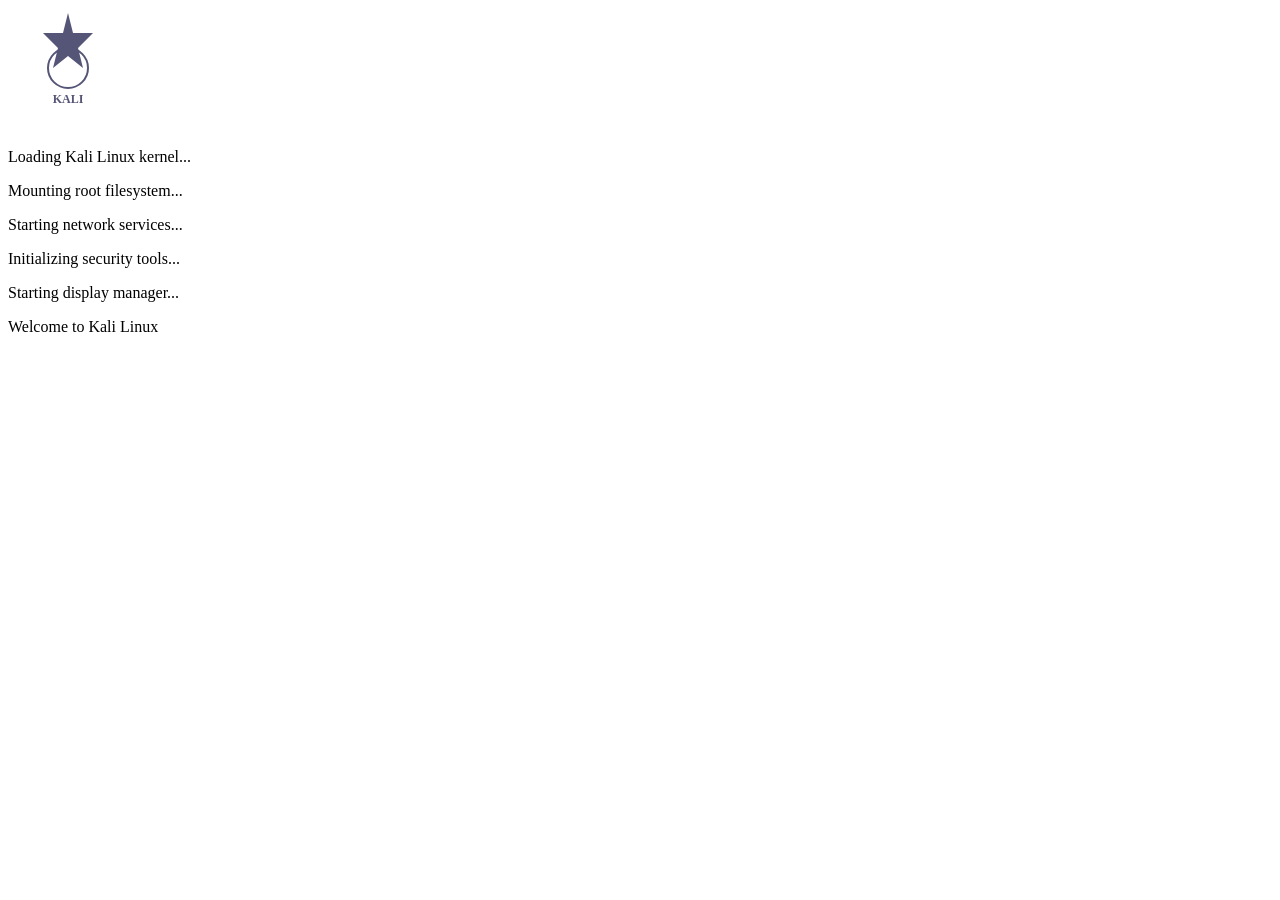
==== kali-simulator/index.html @ d29f6eb1 "Add index.html" ====
<!DOCTYPE html>
<html lang="en">
<head>
    <meta charset="UTF-8">
    <meta name="viewport" content="width=device-width, initial-scale=1.0">
    <title>Kali Linux - Web Simulator</title>
    <link rel="stylesheet" href="styles/main.css">
    <link rel="stylesheet" href="styles/terminal.css">
    <link rel="stylesheet" href="styles/desktop.css">
    <link rel="stylesheet" href="styles/apps.css">
</head>
<body>
    <!-- Boot Screen -->
    <div id="boot-screen">
        <div class="boot-content">
            <div class="kali-logo">
                <svg width="120" height="120" viewBox="0 0 120 120">
                    <path d="M60 5 L65 25 L85 25 L70 40 L75 60 L60 48 L45 60 L50 40 L35 25 L55 25 Z" fill="#557"/>
                    <circle cx="60" cy="60" r="20" fill="none" stroke="#557" stroke-width="2"/>
                    <text x="60" y="95" text-anchor="middle" fill="#557" font-size="12" font-weight="bold">KALI</text>
                </svg>
            </div>
            <div class="boot-text">
                <p class="boot-line">Loading Kali Linux kernel...</p>
                <p class="boot-line">Mounting root filesystem...</p>
                <p class="boot-line">Starting network services...</p>
                <p class="boot-line">Initializing security tools...</p>
                <p class="boot-line">Starting display manager...</p>
                <p class="boot-line">Welcome to Kali Linux</p>
            </div>
            <div class="boot-progress">
                <div class="progress-bar"></div>
            </div>
        </div>
    </div>

    <!-- Login Screen -->
    <div id="login-screen" style="display: none;">
        <div class="login-container">
            <div class="login-header">
                <div class="kali-logo-small">
                    <svg width="60" height="60" viewBox="0 0 120 120">
                        <path d="M60 5 L65 25 L85 25 L70 40 L75 60 L60 48 L45 60 L50 40 L35 25 L55 25 Z" fill="#557"/>
                        <circle cx="60" cy="60" r="20" fill="none" stroke="#557" stroke-width="2"/>
                    </svg>
                </div>
                <h1>Kali Linux</h1>
                <p class="version">2024.4 ( kali-rolling )</p>
            </div>
            <form id="login-form">
                <div class="input-group">
                    <label for="username">Username</label>
                    <input type="text" id="username" value="kali" readonly>
                </div>
                <div class="input-group">
                    <label for="password">Password</label>
                    <input type="password" id="password" placeholder="Enter password (kali)">
                </div>
                <button type="submit" class="login-btn">Log In</button>
            </form>
            <div class="login-options">
                <button class="option-btn" id="guest-login">Guest Session</button>
                <button class="option-btn" id="terminal-login">Terminal Only</button>
            </div>
        </div>
    </div>

    <!-- Desktop Environment -->
    <div id="desktop" style="display: none;">
        <!-- Top Panel -->
        <div class="top-panel">
            <div class="panel-left">
                <div class="menu-button" id="menu-button">
                    <svg width="24" height="24" viewBox="0 0 24 24" fill="#557">
                        <path d="M12 2L14.5 9H22L16 13.5L18.5 21L12 16.5L5.5 21L8 13.5L2 9H9.5L12 2Z"/>
                    </svg>
                    <span>Applications</span>
                </div>
                <div class="panel-separator"></div>
                <div class="desktop-icons">
                    <div class="desktop-icon" data-app="terminal">
                        <svg width="24" height="24" viewBox="0 0 24 24" fill="#557">
                            <rect x="2" y="4" width="20" height="16" rx="2" stroke="#557" stroke-width="2" fill="none"/>
                            <polyline points="6 8 10 12 6 16" stroke="#557" stroke-width="2" fill="none"/>
                            <line x1="12" y1="16" x2="18" y2="16" stroke="#557" stroke-width="2"/>
                        </svg>
                        <span>Terminal</span>
                    </div>
                    <div class="desktop-icon" data-app="files">
                        <svg width="24" height="24" viewBox="0 0 24 24" fill="#557">
                            <path d="M10 4H4C2.9 4 2 4.9 2 6V18C2 19.1 2.9 20 4 20H20C21.1 20 22 19.1 22 18V8C22 6.9 21.1 6 20 6H12L10 4Z"/>
                        </svg>
                        <span>Files</span>
                    </div>
                    <div class="desktop-icon" data-app="firefox">
                        <svg width="24" height="24" viewBox="0 0 24 24" fill="#557">
                            <circle cx="12" cy="12" r="10" stroke="#557" stroke-width="2" fill="none"/>
                            <path d="M12 2C6.48 2 2 6.48 2 12C2 17.52 6.48 22 12 22C17.52 22 22 17.52 22 12C22 6.48 17.52 2 12 2ZM12 20C7.59 20 4 16.41 4 12C4 7.59 7.59 4 12 4C16.41 4 20 7.59 20 12C20 16.41 16.41 20 12 20Z"/>
                        </svg>
                        <span>Firefox</span>
                    </div>
                </div>
            </div>
            <div class="panel-center">
                <div class="clock" id="clock">12:00</div>
                <div class="date" id="date">2024-03-01</div>
            </div>
            <div class="panel-right">
                <div class="panel-icon" id="network-icon">
                    <svg width="20" height="20" viewBox="0 0 24 24" fill="#557">
                        <path d="M12 2C6.48 2 2 6.48 2 12C2 17.52 6.48 22 12 22C17.52 22 22 17.52 22 12C22 6.48 17.52 2 12 2ZM12 20C7.59 20 4 16.41 4 12C4 7.59 7.59 4 12 4C16.41 4 20 7.59 20 12C20 16.41 16.41 20 12 20Z"/>
                    </svg>
                </div>
                <div class="panel-icon" id="volume-icon">
                    <svg width="20" height="20" viewBox="0 0 24 24" fill="#557">
                        <path d="M3 9V15H7L12 20V4L7 9H3Z"/>
                    </svg>
                </div>
                <div class="panel-icon" id="power-icon">
                    <svg width="20" height="20" viewBox="0 0 24 24" fill="#557">
                        <path d="M13 3H11V13H13V3ZM17.83 5.17L16.41 6.59C18.05 7.91 19 9.9 19 12C19 15.86 15.86 19 12 19C8.14 19 5 15.86 5 12C5 9.9 5.95 7.91 7.58 6.58L6.17 5.17C4.23 6.82 3 9.26 3 12C3 16.97 7.03 21 12 21C16.97 21 21 16.97 21 12C21 9.26 19.77 6.82 17.83 5.17Z"/>
                    </svg>
                </div>
                <div class="user-info">
                    <span class="user-avatar">K</span>
                    <span class="user-name">kali</span>
                </div>
            </div>
        </div>

        <!-- Application Menu -->
        <div id="app-menu" style="display: none;">
            <div class="menu-sidebar">
                <div class="menu-category active">All</div>
                <div class="menu-category">Favorites</div>
                <div class="menu-category">System</div>
                <div class="menu-category">Security</div>
                <div class="menu-category">Development</div>
                <div class="menu-category">Utilities</div>
            </div>
            <div class="menu-content">
                <div class="search-box">
                    <input type="text" placeholder="Search applications..." id="app-search">
                </div>
                <div class="app-grid">
                    <div class="app-item" data-app="terminal">
                        <div class="app-icon terminal-icon">
                            <svg width="48" height="48" viewBox="0 0 24 24" fill="#557">
                                <rect x="2" y="4" width="20" height="16" rx="2" stroke="#557" stroke-width="2" fill="none"/>
                                <polyline points="6 8 10 12 6 16" stroke="#557" stroke-width="2" fill="none"/>
                                <line x1="12" y1="16" x2="18" y2="16" stroke="#557" stroke-width="2"/>
                            </svg>
                        </div>
                        <span class="app-name">Terminal</span>
                    </div>
                    <div class="app-item" data-app="files">
                        <div class="app-icon files-icon">
                            <svg width="48" height="48" viewBox="0 0 24 24" fill="#557">
                                <path d="M10 4H4C2.9 4 2 4.9 2 6V18C2 19.1 2.9 20 4 20H20C21.1 20 22 19.1 22 18V8C22 6.9 21.1 6 20 6H12L10 4Z"/>
                            </svg>
                        </div>
                        <span class="app-name">Files</span>
                    </div>
                    <div class="app-item" data-app="firefox">
                        <div class="app-icon firefox-icon">
                            <svg width="48" height="48" viewBox="0 0 24 24" fill="#557">
                                <circle cx="12" cy="12" r="10" stroke="#557" stroke-width="2" fill="none"/>
                                <path d="M12 2C6.48 2 2 6.48 2 12C2 17.52 6.48 22 12 22C17.52 22 22 17.52 22 12C22 6.48 17.52 2 12 2ZM12 20C7.59 20 4 16.41 4 12C4 7.59 7.59 4 12 4C16.41 4 20 7.59 20 12C20 16.41 16.41 20 12 20Z"/>
                            </svg>
                        </div>
                        <span class="app-name">Firefox</span>
                    </div>
                    <div class="app-item" data-app="nmap">
                        <div class="app-icon nmap-icon">
                            <svg width="48" height="48" viewBox="0 0 24 24" fill="#557">
                                <path d="M12 2L2 7V17L12 22L22 17V7L12 2ZM12 4.5L19.5 8.25V15.75L12 19.5L4.5 15.75V8.25L12 4.5Z"/>
                                <circle cx="12" cy="12" r="3"/>
                            </svg>
                        </div>
                        <span class="app-name">Nmap</span>
                    </div>
                    <div class="app-item" data-app="wireshark">
                        <div class="app-icon wireshark-icon">
                            <svg width="48" height="48" viewBox="0 0 24 24" fill="#557">
                                <path d="M3 3H21V5H3V3ZM3 7H21V9H3V7ZM3 11H21V13H3V11ZM3 15H21V17H3V15ZM3 19H21V21H3V19Z"/>
                            </svg>
                        </div>
                        <span class="app-name">Wireshark</span>
                    </div>
                    <div class="app-item" data-app="metasploit">
                        <div class="app-icon metasploit-icon">
                            <svg width="48" height="48" viewBox="0 0 24 24" fill="#557">
                                <path d="M12 2L2 7L12 12L22 7L12 2ZM2 17L12 22L22 17V7L12 12L2 7V17Z"/>
                            </svg>
                        </div>
                        <span class="app-name">Metasploit</span>
                    </div>
                    <div class="app-item" data-app="burpsuite">
                        <div class="app-icon burpsuite-icon">
                            <svg width="48" height="48" viewBox="0 0 24 24" fill="#557">
                                <circle cx="12" cy="12" r="8"/>
                                <path d="M12 6V18M6 12H18" stroke="#fff" stroke-width="2"/>
                            </svg>
                        </div>
                        <span class="app-name">Burp Suite</span>
                    </div>
                    <div class="app-item" data-app="john">
                        <div class="app-icon john-icon">
                            <svg width="48" height="48" viewBox="0 0 24 24" fill="#557">
                                <rect x="4" y="4" width="16" height="16" rx="2"/>
                                <text x="12" y="16" text-anchor="middle" fill="#fff" font-size="10" font-weight="bold">JtR</text>
                            </svg>
                        </div>
                        <span class="app-name">John the Ripper</span>
                    </div>
                    <div class="app-item" data-app="hydra">
                        <div class="app-icon hydra-icon">
                            <svg width="48" height="48" viewBox="0 0 24 24" fill="#557">
                                <path d="M12 2L4 8V20H20V8L12 2ZM12 4.5L18 9V18H6V9L12 4.5Z"/>
                                <circle cx="12" cy="14" r="2"/>
                            </svg>
                        </div>
                        <span class="app-name">Hydra</span>
                    </div>
                    <div class="app-item" data-app="aircrack">
                        <div class="app-icon aircrack-icon">
                            <svg width="48" height="48" viewBox="0 0 24 24" fill="#557">
                                <path d="M12 2C6.48 2 2 6.48 2 12C2 17.52 6.48 22 12 22C17.52 22 22 17.52 22 12C22 6.48 17.52 2 12 2ZM12 20C7.59 20 4 16.41 4 12C4 7.59 7.59 4 12 4C16.41 4 20 7.59 20 12C20 16.41 16.41 20 12 20Z"/>
                                <path d="M12 6V12L16 14"/>
                            </svg>
                        </div>
                        <span class="app-name">Aircrack-ng</span>
                    </div>
                    <div class="app-item" data-app="gobuster">
                        <div class="app-icon gobuster-icon">
                            <svg width="48" height="48" viewBox="0 0 24 24" fill="#557">
                                <path d="M12 2L2 12H12V22L22 12H12V2Z"/>
                            </svg>
                        </div>
                        <span class="app-name">Gobuster</span>
                    </div>
                    <div class="app-item" data-app="sqlmap">
                        <div class="app-icon sqlmap-icon">
                            <svg width="48" height="48" viewBox="0 0 24 24" fill="#557">
                                <path d="M4 4H20V20H4V4ZM6 6V18H18V6H6Z"/>
                                <text x="12" y="15" text-anchor="middle" fill="#557" font-size="8" font-weight="bold">SQL</text>
                            </svg>
                        </div>
                        <span class="app-name">SQLMap</span>
                    </div>
                    <div class="app-item" data-app="settings">
                        <div class="app-icon settings-icon">
                            <svg width="48" height="48" viewBox="0 0 24 24" fill="#557">
                                <path d="M19.14 12.94C19.18 12.64 19.2 12.33 19.2 12C19.2 11.68 19.18 11.36 19.13 11.06L21.16 9.48C21.34 9.34 21.39 9.07 21.28 8.87L19.36 5.55C19.24 5.33 18.99 5.26 18.77 5.33L16.38 6.29C15.88 5.91 15.35 5.59 14.76 5.35L14.4 2.81C14.36 2.57 14.16 2.4 13.92 2.4H10.08C9.84 2.4 9.65 2.57 9.61 2.81L9.25 5.35C8.66 5.59 8.12 5.92 7.63 6.29L5.24 5.33C5.02 5.25 4.77 5.33 4.65 5.55L2.74 8.87C2.62 9.08 2.66 9.34 2.86 9.48L4.89 11.06C4.84 11.36 4.8 11.69 4.8 12C4.8 12.31 4.82 12.64 4.87 12.94L2.84 14.52C2.66 14.66 2.61 14.93 2.72 15.13L4.64 18.45C4.76 18.67 5.01 18.74 5.23 18.67L7.62 17.71C8.12 18.09 8.65 18.41 9.24 18.65L9.6 21.19C9.65 21.43 9.84 21.6 10.08 21.6H13.92C14.16 21.6 14.36 21.43 14.39 21.19L14.75 18.65C15.34 18.41 15.88 18.09 16.37 17.71L18.76 18.67C18.98 18.75 19.23 18.67 19.35 18.45L21.27 15.13C21.39 14.91 21.34 14.66 21.15 14.52L19.14 12.94ZM12 15.6C10.01 15.6 8.4 13.99 8.4 12C8.4 10.01 10.01 8.4 12 8.4C13.99 8.4 15.6 10.01 15.6 12C15.6 13.99 13.99 15.6 12 15.6Z"/>
                            </svg>
                        </div>
                        <span class="app-name">Settings</span>
                    </div>
                </div>
            </div>
        </div>

        <!-- Desktop Area -->
        <div id="desktop-area">
            <div class="desktop-shortcut" data-app="terminal">
                <div class="shortcut-icon terminal-icon">
                    <svg width="64" height="64" viewBox="0 0 24 24" fill="#557">
                        <rect x="2" y="4" width="20" height="16" rx="2" stroke="#557" stroke-width="2" fill="none"/>
                        <polyline points="6 8 10 12 6 16" stroke="#557" stroke-width="2" fill="none"/>
                        <line x1="12" y1="16" x2="18" y2="16" stroke="#557" stroke-width="2"/>
                    </svg>
                </div>
                <span class="shortcut-label">Terminal</span>
            </div>
            <div class="desktop-shortcut" data-app="files">
                <div class="shortcut-icon files-icon">
                    <svg width="64" height="64" viewBox="0 0 24 24" fill="#557">
                        <path d="M10 4H4C2.9 4 2 4.9 2 6V18C2 19.1 2.9 20 4 20H20C21.1 20 22 19.1 22 18V8C22 6.9 21.1 6 20 6H12L10 4Z"/>
                    </svg>
                </div>
                <span class="shortcut-label">Home Folder</span>
            </div>
            <div class="desktop-shortcut" data-app="nmap">
                <div class="shortcut-icon nmap-icon">
                    <svg width="64" height="64" viewBox="0 0 24 24" fill="#557">
                        <path d="M12 2L2 7V17L12 22L22 17V7L12 2ZM12 4.5L19.5 8.25V15.75L12 19.5L4.5 15.75V8.25L12 4.5Z"/>
                        <circle cx="12" cy="12" r="3"/>
                    </svg>
                </div>
                <span class="shortcut-label">Nmap</span>
            </div>
            <div class="desktop-shortcut" data-app="wireshark">
                <div class="shortcut-icon wireshark-icon">
                    <svg width="64" height="64" viewBox="0 0 24 24" fill="#557">
                        <path d="M3 3H21V5H3V3ZM3 7H21V9H3V7ZM3 11H21V13H3V11ZM3 15H21V17H3V15ZM3 19H21V21H3V19Z"/>
                    </svg>
                </div>
                <span class="shortcut-label">Wireshark</span>
            </div>
            <div class="desktop-shortcut" data-app="metasploit">
                <div class="shortcut-icon metasploit-icon">
                    <svg width="64" height="64" viewBox="0 0 24 24" fill="#557">
                        <path d="M12 2L2 7L12 12L22 7L12 2ZM2 17L12 22L22 17V7L12 12L2 7V17Z"/>
                    </svg>
                </div>
                <span class="shortcut-label">Metasploit</span>
            </div>
        </div>

        <!-- Window Container -->
        <div id="window-container"></div>

        <!-- Bottom Panel (Dock) -->
        <div class="bottom-panel">
            <div class="dock-container">
                <div class="dock-item" data-app="terminal">
                    <svg width="32" height="32" viewBox="0 0 24 24" fill="#557">
                        <rect x="2" y="4" width="20" height="16" rx="2" stroke="#557" stroke-width="2" fill="none"/>
                        <polyline points="6 8 10 12 6 16" stroke="#557" stroke-width="2" fill="none"/>
                        <line x1="12" y1="16" x2="18" y2="16" stroke="#557" stroke-width="2"/>
                    </svg>
                </div>
                <div class="dock-item" data-app="files">
                    <svg width="32" height="32" viewBox="0 0 24 24" fill="#557">
                        <path d="M10 4H4C2.9 4 2 4.9 2 6V18C2 19.1 2.9 20 4 20H20C21.1 20 22 19.1 22 18V8C22 6.9 21.1 6 20 6H12L10 4Z"/>
                    </svg>
                </div>
                <div class="dock-item" data-app="firefox">
                    <svg width="32" height="32" viewBox="0 0 24 24" fill="#557">
                        <circle cx="12" cy="12" r="10" stroke="#557" stroke-width="2" fill="none"/>
                    </svg>
                </div>
                <div class="dock-separator"></div>
                <div class="dock-item" id="show-desktop">
                    <svg width="32" height="32" viewBox="0 0 24 24" fill="#557">
                        <rect x="2" y="2" width="9" height="9" stroke="#557" stroke-width="2" fill="none"/>
                        <rect x="13" y="2" width="9" height="9" stroke="#557" stroke-width="2" fill="none"/>
                        <rect x="2" y="13" width="9" height="9" stroke="#557" stroke-width="2" fill="none"/>
                        <rect x="13" y="13" width="9" height="9" stroke="#557" stroke-width="2" fill="none"/>
                    </svg>
                </div>
            </div>
            <div class="workspace-indicator">
                <div class="workspace active"></div>
                <div class="workspace"></div>
                <div class="workspace"></div>
                <div class="workspace"></div>
            </div>
        </div>
    </div>

    <!-- Scripts -->
    <script src="scripts/utils.js"></script>
    <script src="scripts/filesystem.js"></script>
    <script src="scripts/terminal.js"></script>
    <script src="scripts/apps.js"></script>
    <script src="scripts/window-manager.js"></script>
    <script src="scripts/main.js"></script>
</body>
</html>
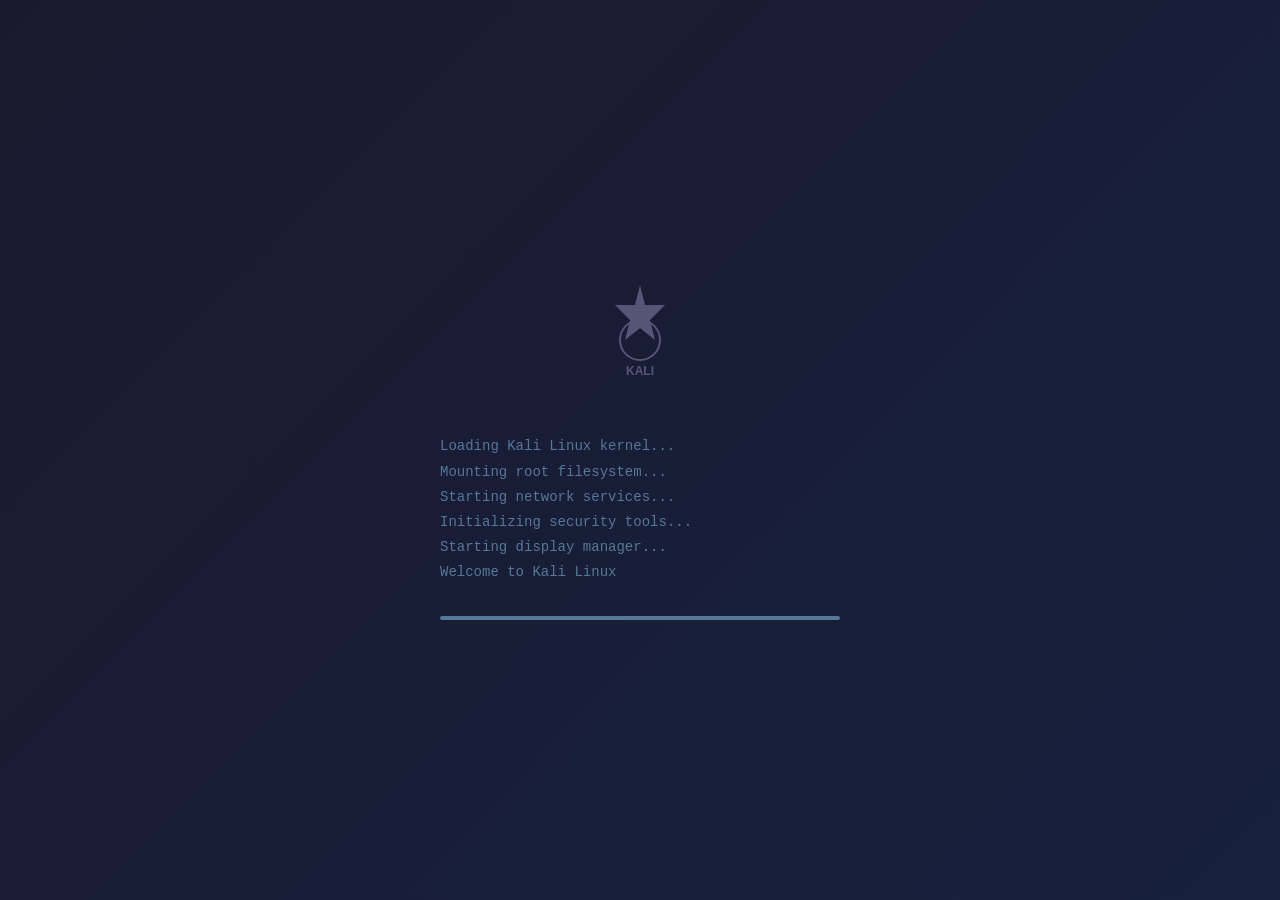
==== commit 2ece7285: "Update index.html" ====
--- a/kali-simulator/index.html
+++ b/kali-simulator/index.html
@@ -70,6 +70,13 @@
         <!-- Top Panel -->
         <div class="top-panel">
             <div class="panel-left">
+                <a href="../" class="home-button" title="返回首页">
+                    <svg width="20" height="20" viewBox="0 0 24 24" fill="#fff">
+                        <path d="M10 20V14H14V20H19V12H22L12 3L2 12H5V20H10Z"/>
+                    </svg>
+                    <span>首页</span>
+                </a>
+                <div class="panel-separator"></div>
                 <div class="menu-button" id="menu-button">
                     <svg width="24" height="24" viewBox="0 0 24 24" fill="#557">
                         <path d="M12 2L14.5 9H22L16 13.5L18.5 21L12 16.5L5.5 21L8 13.5L2 9H9.5L12 2Z"/>
--- a/kali-simulator/styles/main.css
+++ b/kali-simulator/styles/main.css
@@ -0,0 +1,414 @@
+/* Reset and Base Styles */
+* {
+    margin: 0;
+    padding: 0;
+    box-sizing: border-box;
+}
+
+:root {
+    --kali-blue: #557799;
+    --kali-dark-blue: #3d5a73;
+    --kali-light-blue: #7a9cb8;
+    --kali-green: #55aa55;
+    --kali-red: #aa5555;
+    --kali-yellow: #aaaa55;
+    --terminal-bg: #1e1e1e;
+    --terminal-text: #d4d4d4;
+    --window-bg: #2d2d2d;
+    --panel-bg: #1a1a1a;
+    --text-primary: #ffffff;
+    --text-secondary: #b0b0b0;
+    --border-color: #404040;
+    --shadow-color: rgba(0, 0, 0, 0.4);
+}
+
+body {
+    font-family: 'Segoe UI', Tahoma, Geneva, Verdana, sans-serif;
+    overflow: hidden;
+    background: #000;
+    color: var(--text-primary);
+    user-select: none;
+}
+
+/* Boot Screen */
+#boot-screen {
+    position: fixed;
+    top: 0;
+    left: 0;
+    width: 100%;
+    height: 100%;
+    background: linear-gradient(135deg, #1a1a2e 0%, #16213e 100%);
+    display: flex;
+    align-items: center;
+    justify-content: center;
+    z-index: 10000;
+}
+
+.boot-content {
+    text-align: center;
+    color: var(--kali-blue);
+}
+
+.kali-logo {
+    margin-bottom: 30px;
+    animation: pulse 2s ease-in-out infinite;
+}
+
+@keyframes pulse {
+    0%, 100% { opacity: 0.7; transform: scale(1); }
+    50% { opacity: 1; transform: scale(1.05); }
+}
+
+.boot-text {
+    text-align: left;
+    max-width: 500px;
+    margin: 0 auto 30px;
+    font-family: 'Courier New', monospace;
+    font-size: 14px;
+    line-height: 1.8;
+}
+
+.boot-line {
+    opacity: 0;
+    animation: fadeInUp 0.5s ease-out forwards;
+}
+
+.boot-line:nth-child(1) { animation-delay: 0.5s; }
+.boot-line:nth-child(2) { animation-delay: 1.0s; }
+.boot-line:nth-child(3) { animation-delay: 1.5s; }
+.boot-line:nth-child(4) { animation-delay: 2.0s; }
+.boot-line:nth-child(5) { animation-delay: 2.5s; }
+.boot-line:nth-child(6) { animation-delay: 3.0s; }
+
+@keyframes fadeInUp {
+    from {
+        opacity: 0;
+        transform: translateY(10px);
+    }
+    to {
+        opacity: 1;
+        transform: translateY(0);
+    }
+}
+
+.boot-progress {
+    width: 400px;
+    height: 4px;
+    background: rgba(85, 119, 153, 0.2);
+    border-radius: 2px;
+    overflow: hidden;
+    margin: 0 auto;
+}
+
+.progress-bar {
+    height: 100%;
+    background: var(--kali-blue);
+    width: 0%;
+    animation: progress 3s ease-out forwards;
+    animation-delay: 1s;
+}
+
+@keyframes progress {
+    0% { width: 0%; }
+    100% { width: 100%; }
+}
+
+/* Login Screen */
+#login-screen {
+    position: fixed;
+    top: 0;
+    left: 0;
+    width: 100%;
+    height: 100%;
+    background: linear-gradient(135deg, #1a1a2e 0%, #16213e 100%);
+    display: flex;
+    align-items: center;
+    justify-content: center;
+    z-index: 9999;
+}
+
+.login-container {
+    background: rgba(45, 45, 45, 0.95);
+    border-radius: 12px;
+    padding: 40px;
+    width: 400px;
+    box-shadow: 0 20px 60px rgba(0, 0, 0, 0.5);
+    border: 1px solid var(--border-color);
+}
+
+.login-header {
+    text-align: center;
+    margin-bottom: 30px;
+}
+
+.kali-logo-small {
+    margin-bottom: 15px;
+}
+
+.login-header h1 {
+    color: var(--kali-blue);
+    font-size: 28px;
+    margin-bottom: 5px;
+}
+
+.version {
+    color: var(--text-secondary);
+    font-size: 14px;
+}
+
+.input-group {
+    margin-bottom: 20px;
+}
+
+.input-group label {
+    display: block;
+    color: var(--text-secondary);
+    font-size: 13px;
+    margin-bottom: 8px;
+}
+
+.input-group input {
+    width: 100%;
+    padding: 12px;
+    background: var(--terminal-bg);
+    border: 1px solid var(--border-color);
+    border-radius: 6px;
+    color: var(--text-primary);
+    font-size: 14px;
+    transition: all 0.3s ease;
+}
+
+.input-group input:focus {
+    outline: none;
+    border-color: var(--kali-blue);
+    box-shadow: 0 0 0 3px rgba(85, 119, 153, 0.1);
+}
+
+.login-btn {
+    width: 100%;
+    padding: 14px;
+    background: var(--kali-blue);
+    border: none;
+    border-radius: 6px;
+    color: white;
+    font-size: 15px;
+    font-weight: 600;
+    cursor: pointer;
+    transition: all 0.3s ease;
+    margin-bottom: 20px;
+}
+
+.login-btn:hover {
+    background: var(--kali-dark-blue);
+    transform: translateY(-2px);
+    box-shadow: 0 4px 12px rgba(85, 119, 153, 0.3);
+}
+
+.login-options {
+    display: flex;
+    gap: 10px;
+}
+
+.option-btn {
+    flex: 1;
+    padding: 10px;
+    background: transparent;
+    border: 1px solid var(--border-color);
+    border-radius: 6px;
+    color: var(--text-secondary);
+    font-size: 13px;
+    cursor: pointer;
+    transition: all 0.3s ease;
+}
+
+.option-btn:hover {
+    background: rgba(85, 119, 153, 0.1);
+    color: var(--kali-blue);
+    border-color: var(--kali-blue);
+}
+
+/* Desktop Environment */
+#desktop {
+    position: fixed;
+    top: 0;
+    left: 0;
+    width: 100%;
+    height: 100%;
+    background: linear-gradient(135deg, #0f0f23 0%, #1a1a2e 50%, #16213e 100%);
+}
+
+/* Desktop Area */
+#desktop-area {
+    position: absolute;
+    top: 48px;
+    left: 0;
+    right: 0;
+    bottom: 64px;
+    padding: 20px;
+    display: flex;
+    flex-direction: column;
+    flex-wrap: wrap;
+    align-content: flex-start;
+    gap: 20px;
+}
+
+.desktop-shortcut {
+    width: 100px;
+    display: flex;
+    flex-direction: column;
+    align-items: center;
+    padding: 10px;
+    border-radius: 8px;
+    cursor: pointer;
+    transition: all 0.2s ease;
+}
+
+.desktop-shortcut:hover {
+    background: rgba(255, 255, 255, 0.1);
+    backdrop-filter: blur(10px);
+}
+
+.shortcut-icon {
+    margin-bottom: 8px;
+    transition: transform 0.2s ease;
+}
+
+.desktop-shortcut:hover .shortcut-icon {
+    transform: scale(1.1);
+}
+
+.shortcut-label {
+    font-size: 12px;
+    color: var(--text-primary);
+    text-align: center;
+    text-shadow: 0 1px 3px rgba(0, 0, 0, 0.5);
+}
+
+/* Scrollbar */
+::-webkit-scrollbar {
+    width: 8px;
+    height: 8px;
+}
+
+::-webkit-scrollbar-track {
+    background: var(--panel-bg);
+}
+
+::-webkit-scrollbar-thumb {
+    background: var(--border-color);
+    border-radius: 4px;
+}
+
+::-webkit-scrollbar-thumb:hover {
+    background: var(--kali-blue);
+}
+
+/* Animations */
+@keyframes slideIn {
+    from {
+        transform: translateY(-20px);
+        opacity: 0;
+    }
+    to {
+        transform: translateY(0);
+        opacity: 1;
+    }
+}
+
+@keyframes fadeIn {
+    from { opacity: 0; }
+    to { opacity: 1; }
+}
+
+.fade-in {
+    animation: fadeIn 0.3s ease-out;
+}
+
+.slide-in {
+    animation: slideIn 0.3s ease-out;
+}
+
+/* Responsive */
+@media (max-width: 768px) {
+    .login-container {
+        width: 90%;
+        padding: 30px;
+    }
+    
+    .boot-progress {
+        width: 90%;
+    }
+}
+
+/* Utility Classes */
+.hidden {
+    display: none !important;
+}
+
+.visible {
+    display: block !important;
+}
+
+/* Loading Overlay */
+.loading-overlay {
+    position: fixed;
+    top: 0;
+    left: 0;
+    width: 100%;
+    height: 100%;
+    background: rgba(0, 0, 0, 0.8);
+    display: flex;
+    align-items: center;
+    justify-content: center;
+    z-index: 10001;
+}
+
+.spinner {
+    width: 50px;
+    height: 50px;
+    border: 3px solid var(--border-color);
+    border-top-color: var(--kali-blue);
+    border-radius: 50%;
+    animation: spin 1s linear infinite;
+}
+
+@keyframes spin {
+    to { transform: rotate(360deg); }
+}
+
+/* Tooltip */
+[data-tooltip] {
+    position: relative;
+}
+
+[data-tooltip]::after {
+    content: attr(data-tooltip);
+    position: absolute;
+    bottom: 100%;
+    left: 50%;
+    transform: translateX(-50%);
+    padding: 6px 12px;
+    background: rgba(0, 0, 0, 0.9);
+    color: white;
+    font-size: 12px;
+    border-radius: 4px;
+    white-space: nowrap;
+    opacity: 0;
+    pointer-events: none;
+    transition: opacity 0.2s ease;
+    margin-bottom: 8px;
+}
+
+[data-tooltip]:hover::after {
+    opacity: 1;
+}
+
+/* Focus States */
+*:focus {
+    outline: none;
+}
+
+*:focus-visible {
+    outline: 2px solid var(--kali-blue);
+    outline-offset: 2px;
+}
--- a/kali-simulator/styles/desktop.css
+++ b/kali-simulator/styles/desktop.css
@@ -0,0 +1,523 @@
+/* Top Panel */
+.top-panel {
+    position: fixed;
+    top: 0;
+    left: 0;
+    right: 0;
+    height: 48px;
+    background: var(--panel-bg);
+    display: flex;
+    align-items: center;
+    justify-content: space-between;
+    padding: 0 12px;
+    z-index: 1000;
+    border-bottom: 1px solid var(--border-color);
+    backdrop-filter: blur(10px);
+}
+
+.panel-left {
+    display: flex;
+    align-items: center;
+    gap: 8px;
+}
+
+.menu-button {
+    display: flex;
+    align-items: center;
+    gap: 8px;
+    padding: 8px 16px;
+    background: rgba(85, 119, 153, 0.1);
+    border: none;
+    border-radius: 6px;
+    color: var(--text-primary);
+    font-size: 14px;
+    cursor: pointer;
+    transition: all 0.2s ease;
+}
+
+.menu-button:hover {
+    background: rgba(85, 119, 153, 0.2);
+}
+
+.menu-button:active {
+    transform: scale(0.98);
+}
+
+.panel-separator {
+    width: 1px;
+    height: 24px;
+    background: var(--border-color);
+    margin: 0 8px;
+}
+
+.desktop-icons {
+    display: flex;
+    gap: 4px;
+}
+
+.desktop-icon {
+    display: flex;
+    flex-direction: column;
+    align-items: center;
+    padding: 6px 10px;
+    border-radius: 6px;
+    cursor: pointer;
+    transition: all 0.2s ease;
+}
+
+.desktop-icon:hover {
+    background: rgba(255, 255, 255, 0.1);
+}
+
+.desktop-icon span {
+    font-size: 10px;
+    margin-top: 4px;
+}
+
+.panel-center {
+    position: absolute;
+    left: 50%;
+    transform: translateX(-50%);
+    display: flex;
+    flex-direction: column;
+    align-items: center;
+}
+
+.clock {
+    font-size: 14px;
+    font-weight: 500;
+    color: var(--text-primary);
+}
+
+.date {
+    font-size: 11px;
+    color: var(--text-secondary);
+}
+
+.panel-right {
+    display: flex;
+    align-items: center;
+    gap: 8px;
+}
+
+.panel-icon {
+    display: flex;
+    align-items: center;
+    justify-content: center;
+    width: 36px;
+    height: 36px;
+    border-radius: 6px;
+    cursor: pointer;
+    transition: all 0.2s ease;
+}
+
+.panel-icon:hover {
+    background: rgba(255, 255, 255, 0.1);
+}
+
+.user-info {
+    display: flex;
+    align-items: center;
+    gap: 8px;
+    padding: 6px 12px;
+    background: rgba(85, 119, 153, 0.1);
+    border-radius: 6px;
+    cursor: pointer;
+    transition: all 0.2s ease;
+}
+
+.user-info:hover {
+    background: rgba(85, 119, 153, 0.2);
+}
+
+.user-avatar {
+    width: 28px;
+    height: 28px;
+    background: var(--kali-blue);
+    border-radius: 50%;
+    display: flex;
+    align-items: center;
+    justify-content: center;
+    font-weight: 600;
+    font-size: 14px;
+}
+
+.user-name {
+    font-size: 13px;
+}
+
+/* Bottom Panel */
+.bottom-panel {
+    position: fixed;
+    bottom: 0;
+    left: 0;
+    right: 0;
+    height: 64px;
+    background: var(--panel-bg);
+    display: flex;
+    align-items: center;
+    justify-content: space-between;
+    padding: 0 12px;
+    z-index: 1000;
+    border-top: 1px solid var(--border-color);
+    backdrop-filter: blur(10px);
+}
+
+.dock-container {
+    display: flex;
+    align-items: center;
+    gap: 4px;
+}
+
+.dock-item {
+    width: 48px;
+    height: 48px;
+    display: flex;
+    align-items: center;
+    justify-content: center;
+    border-radius: 8px;
+    cursor: pointer;
+    transition: all 0.2s ease;
+    position: relative;
+}
+
+.dock-item:hover {
+    background: rgba(255, 255, 255, 0.1);
+    transform: translateY(-4px) scale(1.1);
+}
+
+.dock-item.active::after {
+    content: '';
+    position: absolute;
+    bottom: 2px;
+    left: 50%;
+    transform: translateX(-50%);
+    width: 4px;
+    height: 4px;
+    background: var(--kali-blue);
+    border-radius: 50%;
+}
+
+.dock-separator {
+    width: 1px;
+    height: 40px;
+    background: var(--border-color);
+    margin: 0 8px;
+}
+
+.workspace-indicator {
+    display: flex;
+    gap: 6px;
+}
+
+.workspace {
+    width: 12px;
+    height: 12px;
+    border: 2px solid var(--border-color);
+    border-radius: 3px;
+    cursor: pointer;
+    transition: all 0.2s ease;
+}
+
+.workspace:hover {
+    border-color: var(--kali-blue);
+}
+
+.workspace.active {
+    background: var(--kali-blue);
+    border-color: var(--kali-blue);
+}
+
+/* Application Menu */
+#app-menu {
+    position: fixed;
+    top: 48px;
+    left: 0;
+    width: 800px;
+    height: 600px;
+    background: var(--window-bg);
+    border: 1px solid var(--border-color);
+    border-radius: 0 0 12px 12px;
+    display: flex;
+    box-shadow: 0 10px 40px rgba(0, 0, 0, 0.5);
+    z-index: 999;
+    animation: slideDown 0.2s ease-out;
+}
+
+@keyframes slideDown {
+    from {
+        transform: translateY(-10px);
+        opacity: 0;
+    }
+    to {
+        transform: translateY(0);
+        opacity: 1;
+    }
+}
+
+.menu-sidebar {
+    width: 180px;
+    background: rgba(0, 0, 0, 0.2);
+    padding: 16px 8px;
+    border-right: 1px solid var(--border-color);
+}
+
+.menu-category {
+    padding: 10px 16px;
+    border-radius: 6px;
+    cursor: pointer;
+    transition: all 0.2s ease;
+    font-size: 13px;
+    color: var(--text-secondary);
+    margin-bottom: 4px;
+}
+
+.menu-category:hover {
+    background: rgba(255, 255, 255, 0.05);
+    color: var(--text-primary);
+}
+
+.menu-category.active {
+    background: rgba(85, 119, 153, 0.2);
+    color: var(--kali-blue);
+    font-weight: 600;
+}
+
+.menu-content {
+    flex: 1;
+    padding: 16px;
+    overflow-y: auto;
+}
+
+.search-box {
+    margin-bottom: 20px;
+}
+
+.search-box input {
+    width: 100%;
+    padding: 10px 16px;
+    background: var(--terminal-bg);
+    border: 1px solid var(--border-color);
+    border-radius: 6px;
+    color: var(--text-primary);
+    font-size: 14px;
+}
+
+.search-box input:focus {
+    outline: none;
+    border-color: var(--kali-blue);
+}
+
+.app-grid {
+    display: grid;
+    grid-template-columns: repeat(auto-fill, minmax(120px, 1fr));
+    gap: 16px;
+}
+
+.app-item {
+    display: flex;
+    flex-direction: column;
+    align-items: center;
+    padding: 16px 8px;
+    border-radius: 8px;
+    cursor: pointer;
+    transition: all 0.2s ease;
+}
+
+.app-item:hover {
+    background: rgba(255, 255, 255, 0.05);
+    transform: translateY(-2px);
+}
+
+.app-icon {
+    margin-bottom: 8px;
+    transition: transform 0.2s ease;
+}
+
+.app-item:hover .app-icon {
+    transform: scale(1.1);
+}
+
+.app-name {
+    font-size: 12px;
+    color: var(--text-primary);
+    text-align: center;
+    line-height: 1.4;
+}
+
+/* Desktop Icons Styles */
+.terminal-icon,
+.files-icon,
+.firefox-icon,
+.nmap-icon,
+.wireshark-icon,
+.metasploit-icon,
+.burpsuite-icon,
+.john-icon,
+.hydra-icon,
+.aircrack-icon,
+.gobuster-icon,
+.sqlmap-icon,
+.settings-icon {
+    color: var(--kali-blue);
+}
+
+.terminal-icon:hover,
+.files-icon:hover,
+.firefox-icon:hover,
+.nmap-icon:hover,
+.wireshark-icon:hover,
+.metasploit-icon:hover,
+.burpsuite-icon:hover,
+.john-icon:hover,
+.hydra-icon:hover,
+.aircrack-icon:hover,
+.gobuster-icon:hover,
+.sqlmap-icon:hover,
+.settings-icon:hover {
+    color: var(--kali-light-blue);
+}
+
+/* Context Menu */
+.context-menu {
+    position: fixed;
+    background: var(--window-bg);
+    border: 1px solid var(--border-color);
+    border-radius: 8px;
+    padding: 6px;
+    min-width: 200px;
+    box-shadow: 0 10px 40px rgba(0, 0, 0, 0.5);
+    z-index: 10000;
+    display: none;
+}
+
+.context-menu-item {
+    padding: 8px 16px;
+    border-radius: 4px;
+    cursor: pointer;
+    font-size: 13px;
+    display: flex;
+    align-items: center;
+    gap: 10px;
+    transition: all 0.2s ease;
+}
+
+.context-menu-item:hover {
+    background: rgba(85, 119, 153, 0.2);
+}
+
+.context-menu-separator {
+    height: 1px;
+    background: var(--border-color);
+    margin: 6px 0;
+}
+
+.context-menu-item.disabled {
+    color: var(--text-secondary);
+    cursor: not-allowed;
+}
+
+.context-menu-item.disabled:hover {
+    background: transparent;
+}
+
+/* Notification */
+.notification {
+    position: fixed;
+    top: 60px;
+    right: 20px;
+    background: var(--window-bg);
+    border: 1px solid var(--border-color);
+    border-radius: 8px;
+    padding: 16px 20px;
+    min-width: 300px;
+    box-shadow: 0 10px 40px rgba(0, 0, 0, 0.5);
+    z-index: 10001;
+    animation: slideInRight 0.3s ease-out;
+}
+
+@keyframes slideInRight {
+    from {
+        transform: translateX(400px);
+        opacity: 0;
+    }
+    to {
+        transform: translateX(0);
+        opacity: 1;
+    }
+}
+
+.notification-header {
+    display: flex;
+    align-items: center;
+    justify-content: space-between;
+    margin-bottom: 8px;
+}
+
+.notification-title {
+    font-weight: 600;
+    font-size: 14px;
+}
+
+.notification-close {
+    background: none;
+    border: none;
+    color: var(--text-secondary);
+    cursor: pointer;
+    font-size: 18px;
+    line-height: 1;
+}
+
+.notification-close:hover {
+    color: var(--text-primary);
+}
+
+.notification-body {
+    font-size: 13px;
+    color: var(--text-secondary);
+    line-height: 1.5;
+}
+
+/* System Tray */
+.system-tray {
+    position: fixed;
+    bottom: 80px;
+    right: 20px;
+    display: flex;
+    flex-direction: column;
+    gap: 8px;
+    z-index: 999;
+}
+
+.tray-icon {
+    width: 40px;
+    height: 40px;
+    background: var(--window-bg);
+    border: 1px solid var(--border-color);
+    border-radius: 8px;
+    display: flex;
+    align-items: center;
+    justify-content: center;
+    cursor: pointer;
+    transition: all 0.2s ease;
+    box-shadow: 0 4px 12px rgba(0, 0, 0, 0.3);
+}
+
+.tray-icon:hover {
+    background: rgba(85, 119, 153, 0.2);
+    transform: scale(1.1);
+}
+
+/* Desktop Grid Pattern */
+#desktop-area::before {
+    content: '';
+    position: absolute;
+    top: 0;
+    left: 0;
+    right: 0;
+    bottom: 0;
+    background-image: 
+        radial-gradient(circle at 1px 1px, rgba(255, 255, 255, 0.03) 1px, transparent 0);
+    background-size: 20px 20px;
+    pointer-events: none;
+}
